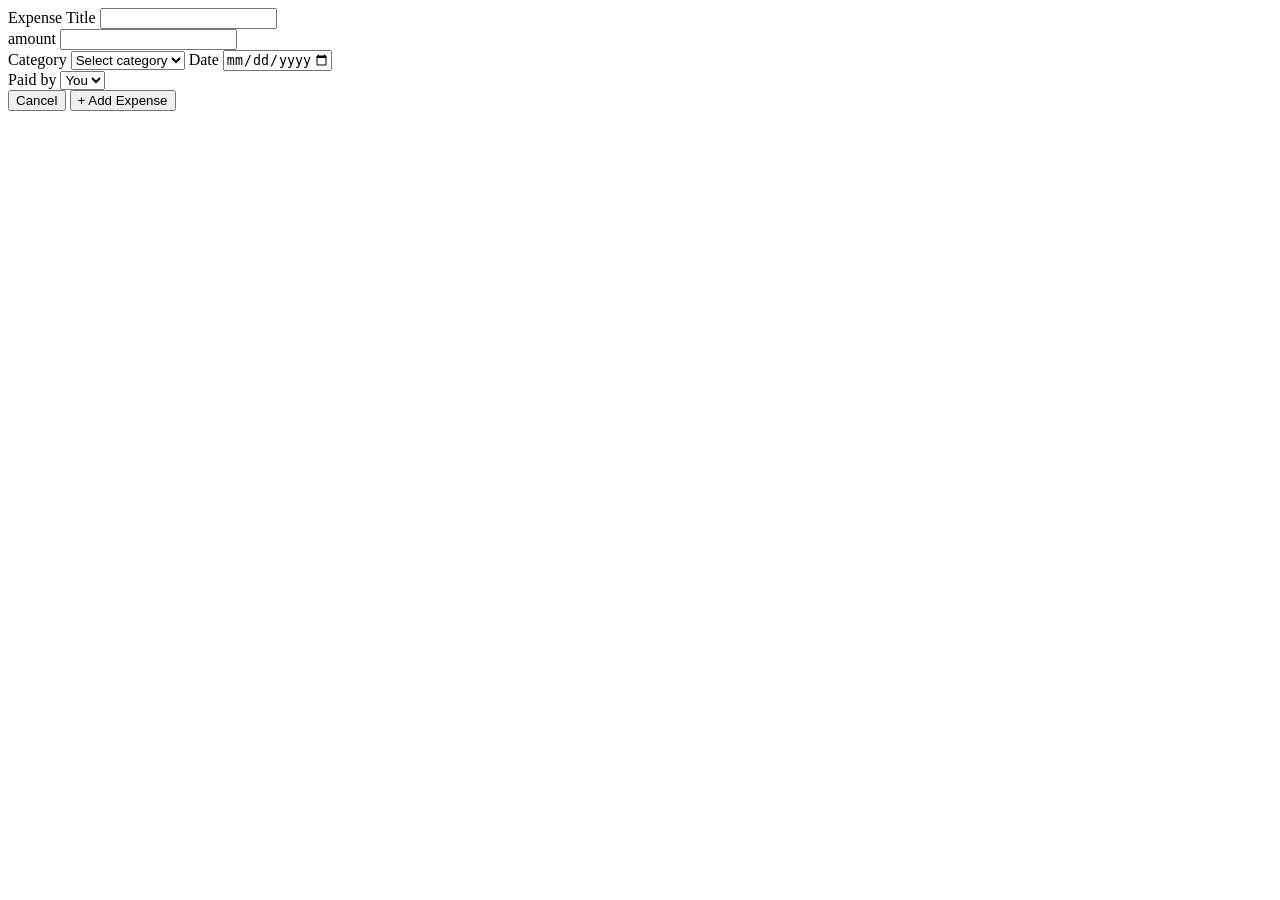
==== splitmate/depenses.html @ 75ba2c62 "Merge pull request #5 from houssam-bou/feature/heroHtml Feature/hero html" ====
<!DOCTYPE html>
<html lang="en">

<head>
    <meta charset="UTF-8">
    <meta name="viewport" content="width=device-width, initial-scale=1.0">
    <title>depenses</title>
    <link rel="stylesheet" href="/splitmate/css/style.css">
</head>
<body>


<section>
     <form id="expense-form">
                <div>
                    <label for="expense-title">Expense Title</label>
                    <input type="text" id="expense-title">
                    <br>
                    <label for="amount">amount</label>
                    <input type="number" id="Number">
                    <br>
                    <label for="category-select">Category</label>
                    <select name="category" id="category-select">
                        <option value="">Select category</option>
                        <option value="food">Food</option>
                        <option value="transport">Transport</option>
                        <option value="housing">Housing</option>
                        <option value="activities">Activities</option>
                    </select>
                    <label>
                        Date
                        <input id="date-input" type="date" name="date" min="1990-01-01" max="2017-01-01" />
                    </label>
                    <br>
                    <label for="payment">Paid by</label>
                    <select name="payment" id="payment-select">
                        <option value="">You</option>
                    </select>
                    <br>
                    <button id="cancel-button">Cancel</button>
                    <button id="add-expense">+ Add Expense</button>
                </div>
            </form>
</section>




    <script type="module" src="./js/main.js"></script>
</body>
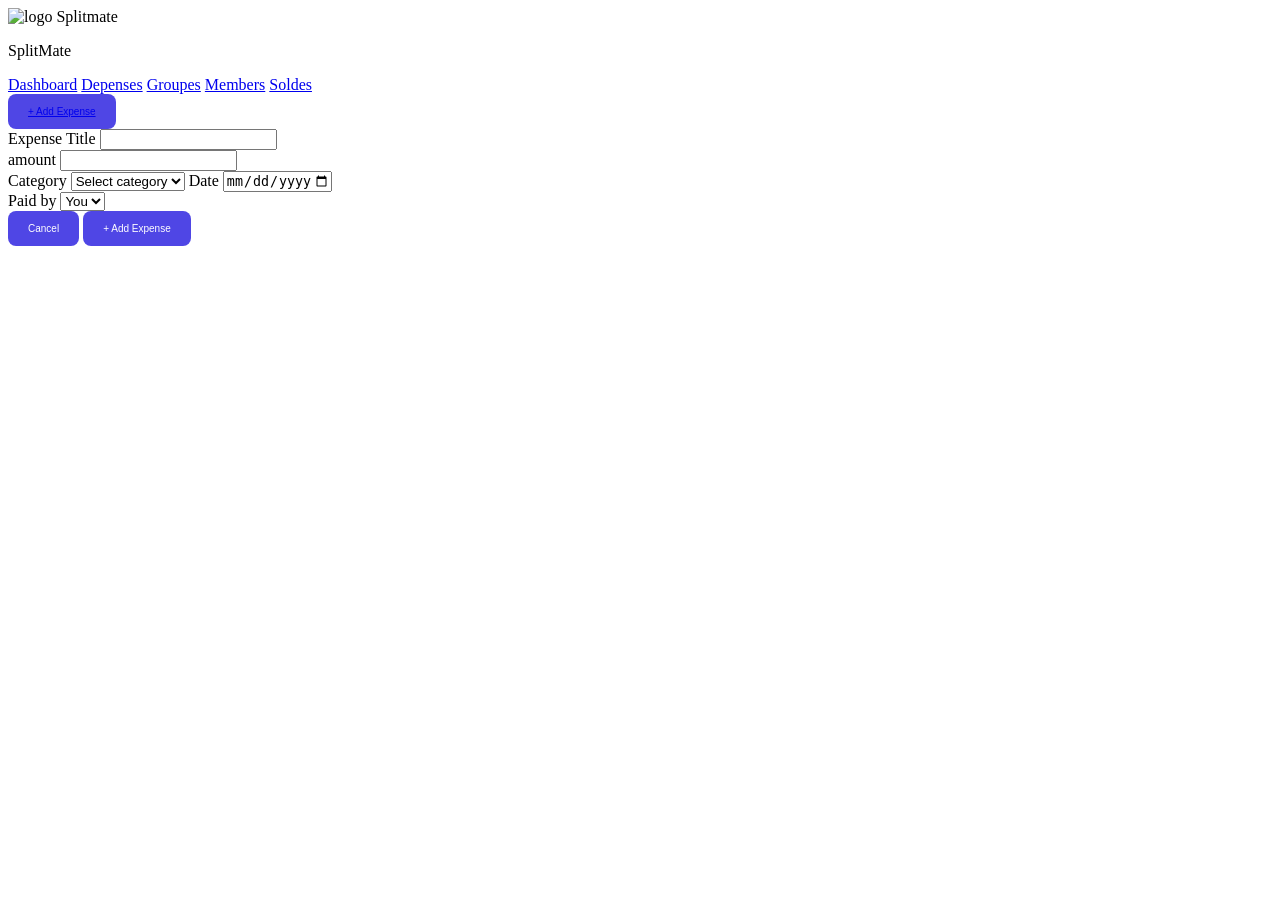
==== commit a919723a: "finishing depenses page Html" ====
--- a/splitmate/depenses.html
+++ b/splitmate/depenses.html
@@ -7,17 +7,36 @@
     <title>depenses</title>
     <link rel="stylesheet" href="/splitmate/css/style.css">
 </head>
+
 <body>
+    <header>
+        <div>
+            <img class="logo" src="/splitmate/assets/logo splitmate.png" alt="logo Splitmate">
+            <p>SplitMate</p>
+        </div>
+        <div>
+            <nav>
+                <a href="/splitmate/index.html">Dashboard</a>
+                <a href="/splitmate/depenses.html">Depenses</a>
+                <a href="/splitmate/groupes.html">Groupes</a>
+                <a href="/splitmate/members.html">Members</a>
+                <a href="/splitmate/solde.html">Soldes</a>
+            </nav>
+        </div>
+        <div>
+            <button><a href="/splitmate/depenses.html">+ Add Expense</a></button>
+        </div>
+    </header>
+    <main>
 
-
-<section>
-     <form id="expense-form">
+        <section>
+            <form id="expense-form">
                 <div>
                     <label for="expense-title">Expense Title</label>
                     <input type="text" id="expense-title">
                     <br>
                     <label for="amount">amount</label>
-                    <input type="number" id="Number">
+                    <input type="number"name="number" id="Number">
                     <br>
                     <label for="category-select">Category</label>
                     <select name="category" id="category-select">
@@ -41,8 +60,14 @@
                     <button id="add-expense">+ Add Expense</button>
                 </div>
             </form>
-</section>
+        </section>
+        <section>
+            <div id="depenses-container">
 
+            </div>
+        </section>
+
+    </main>
 
 
 
--- a/splitmate/css/style.css
+++ b/splitmate/css/style.css
@@ -0,0 +1,222 @@
+.Header {
+    display: flex;
+    justify-content: space-between;
+    padding: 12px 40px;
+    flex-wrap: wrap;
+}
+
+.logo img {
+    height: 30px;
+    width: auto;
+}
+
+button {
+    padding: 12px 20px;
+    font-size: 10px;
+    background-color: #4f46e5;
+    color: white;
+    border: none;
+    border-radius: 8px;
+    cursor: pointer;
+}
+
+.contenue {
+    display: flex;
+    align-items: center;
+    justify-content: space-between;
+    margin-left: 40px;
+    margin-right: 40px;
+}
+
+.contenue h1 {
+    font-size: 15px;
+    font-family: Arial, Helvetica, sans-serif;
+    color: rgb(6, 6, 107);
+}
+
+.contenue p {
+    font-size: 12px;
+    font-weight: bold;
+    font-family: Arial, Helvetica, sans-serif;
+    color: rgb(6, 6, 107);
+}
+
+.contenue2 {
+    display: block;
+}
+
+.contenue2 h1 {
+    font-size: 30px;
+    font-family: Arial, Helvetica, sans-serif;
+    color: rgb(6, 6, 107);
+    margin-left: 40px;
+}
+
+.contenue2 p {
+    font-size: 10px;
+    font-family: Arial, Helvetica, sans-serif;
+    color: rgb(87, 87, 100);
+    margin-left: 40px;
+}
+
+.hero-container {
+    display: flex;
+    justify-content: space-between;
+    margin-left: 40px;
+    margin-right: 40px;
+}
+
+.BRDR1 {
+    border-radius: 10px;
+    background-color: rgb(215, 225, 234);
+    height: 150px;
+    width: 250px;
+}
+
+.BRDR1 p {
+    font-size: 13px;
+    font-family: Arial, Helvetica, sans-serif;
+    color: rgb(87, 87, 100);
+    margin-left: 10px;
+}
+
+.BRDR1 h6 {
+    font-size: 25px;
+    margin-left: 10px;
+    margin-top: 10px;
+    font-family: sans-serif;
+    font-weight: lighter;
+    color: rgb(6, 6, 107);
+}
+
+
+.BRDR2 {
+    border-radius: 10px;
+    background-color: rgb(215, 225, 234);
+    height: 150px;
+    width: 250px;
+}
+
+.BRDR2 p {
+    font-size: 13px;
+    font-family: Arial, Helvetica, sans-serif;
+    color: rgb(87, 87, 100);
+    margin-left: 10px;
+}
+
+.BRDR2 h2 {
+    font-size: 25px;
+    margin-left: 10px;
+    margin-top: 10px;
+    font-family: sans-serif;
+    font-weight: lighter;
+    color: rgb(6, 6, 107);
+}
+
+.BRDR3 {
+    border-radius: 10px;
+    background-color: rgb(215, 225, 234);
+    height: 150px;
+    width: 250px;
+}
+
+.BRDR3 p {
+    font-size: 13px;
+    font-family: Arial, Helvetica, sans-serif;
+    color: rgb(87, 87, 100);
+    margin-left: 10px;
+}
+
+.BRDR3 h2 {
+    font-size: 25px;
+    margin-left: 10px;
+    margin-top: 10px;
+    font-family: sans-serif;
+    font-weight: lighter;
+    color: rgb(6, 6, 107);
+}
+
+.BRDR4 {
+    border-radius: 10px;
+    background-color: rgb(215, 225, 234);
+    height: 150px;
+    width: 250px;
+}
+
+.BRDR4 p {
+    font-size: 13px;
+    font-family: Arial, Helvetica, sans-serif;
+    color: rgb(87, 87, 100);
+    margin-left: 10px;
+}
+
+.BRDR4 h2 {
+    font-size: 25px;
+    margin-left: 10px;
+    margin-top: 10px;
+    font-family: sans-serif;
+    font-weight: lighter;
+    color: rgb(6, 6, 107);
+}
+
+.contenue3 {
+    display: flex;
+    flex-direction: column;
+    border-radius: 20px;
+    background-color: rgb(215, 225, 234);
+    height: 160px;
+    margin-top: 60px;
+}
+
+.step1 {
+    display: flex;
+    flex-direction: column;
+    margin-left: 20px;
+   
+
+}
+
+.step1 h6 {
+    font-size: 15px;
+    margin-bottom: 5px;
+    font-weight: lighter;
+    font-family: Arial, Helvetica, sans-serif;
+    color: rgb(6, 6, 107);
+
+
+}
+
+.step1 p {
+    font-size: 13px;
+    margin-top: 5px;
+    font-weight: lighter;
+    font-family: Arial, Helvetica, sans-serif;
+    color: rgb(87, 87, 100);
+}
+
+.step2 {
+    display: flex;
+    justify-content: space-between;
+    align-items: center;
+    border-radius: 20px;
+    background-color: rgb(180, 208, 231);
+    width: 1200px;
+    margin: auto;
+    margin-top: -10px;
+}
+
+.step2 h5 {
+    font-weight: lighter;
+    font-family: Arial, Helvetica, sans-serif;
+    font-size: 15px;
+    margin-left: 20px;
+    color: rgb(16, 16, 69);  
+}
+
+.step2 p {
+    font-family: Arial, Helvetica, sans-serif;  
+    margin-right: 20px;
+    color: green;
+    
+}
+
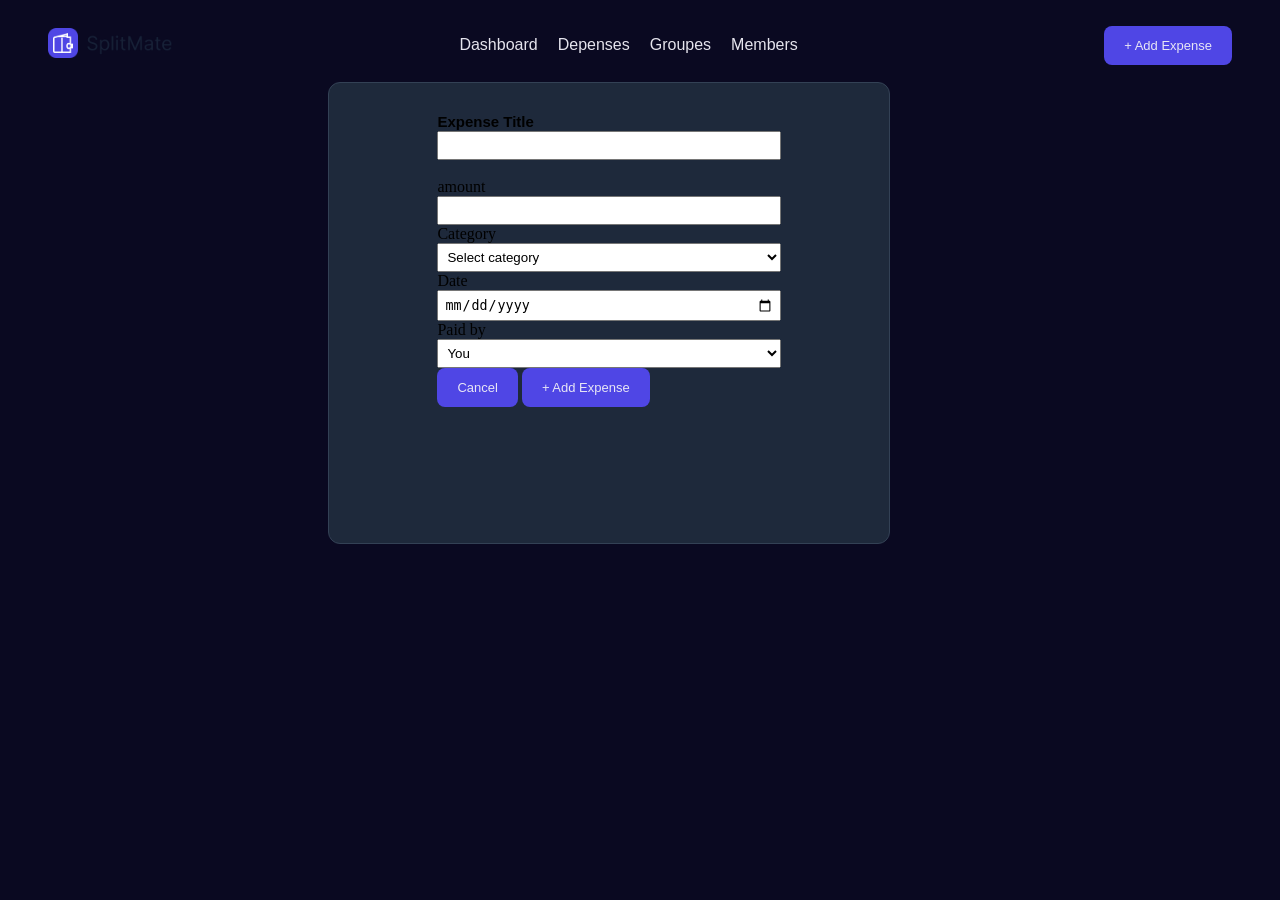
==== commit d27af7a9: "determination du html en page de depenses" ====
--- a/splitmate/depenses.html
+++ b/splitmate/depenses.html
@@ -5,22 +5,23 @@
     <meta charset="UTF-8">
     <meta name="viewport" content="width=device-width, initial-scale=1.0">
     <title>depenses</title>
-    <link rel="stylesheet" href="/splitmate/css/style.css">
+   <link rel="stylesheet" href="css/style.css">
 </head>
 
 <body>
-    <header>
-        <div>
-            <img class="logo" src="/splitmate/assets/logo splitmate.png" alt="logo Splitmate">
-            <p>SplitMate</p>
+    <header class="header">
+        <div class="photo">
+            <img src="assets/image.png">
         </div>
-        <div>
+        <div class="navi">
             <nav>
-                <a href="/splitmate/index.html">Dashboard</a>
-                <a href="/splitmate/depenses.html">Depenses</a>
-                <a href="/splitmate/groupes.html">Groupes</a>
-                <a href="/splitmate/members.html">Members</a>
-                <a href="/splitmate/solde.html">Soldes</a>
+                <ul>
+                    <li><a href="/splitmate/index.html">Dashboard</a></li>
+                    <li><a href="/splitmate/depenses.html">Depenses</a></li>
+                    <li><a href="/splitmate/groupes.html">Groupes</a></li>
+                    <li><a href="/splitmate/members.html">Members</a></li>
+                    <li><a href="/splitmate/solde.html"></a></li>
+                </ul>
             </nav>
         </div>
         <div>
@@ -29,11 +30,12 @@
     </header>
     <main>
 
-        <section>
+        <section class="contenue">
             <form id="expense-form">
                 <div>
+                    <div class="partie1">
                     <label for="expense-title">Expense Title</label>
-                    <input type="text" id="expense-title">
+                    <input type="text" id="expense-title"></div>
                     <br>
                     <label for="amount">amount</label>
                     <input type="number"name="number" id="Number">
--- a/splitmate/css/style.css
+++ b/splitmate/css/style.css
@@ -1,6 +1,11 @@
+body {
+    background-color: #0a0921;
+}
+
 .Header {
     display: flex;
     justify-content: space-between;
+    align-items: center;
     padding: 12px 40px;
     flex-wrap: wrap;
 }
@@ -12,63 +17,68 @@
 
 button {
     padding: 12px 20px;
-    font-size: 10px;
+    font-size: 13px;
+    font-family: Arial, Helvetica, sans-serif;
     background-color: #4f46e5;
-    color: white;
+    color: rgb(232, 230, 245);
     border: none;
     border-radius: 8px;
-    cursor: pointer;
-}
+    font-weight: lighter;
+}
+
+.navi a {
+    text-decoration: none;
+    font-family: Arial, Helvetica, sans-serif;
+    color: rgb(229, 228, 237);
+}
+
+.navi ul {
+    display: flex;
+    display: flex;
+    list-style: none;
+    gap: 20px;
+    flex-wrap: wrap;
+    padding: 0px;
+    text-align: none;
+}
+
 
 .contenue {
-    display: flex;
-    align-items: center;
+    display: block;
+    margin-left: 40px;
+    margin-right: 40px;
+}
+
+.contenue p {
+    font-size: 15px;
+    font-weight: lighter;
+    font-family: Arial, Helvetica, sans-serif;
+    color: rgb(76, 73, 73);
+    margin-top: 10px;
+    margin-bottom: 10px;
+}
+
+.contenue h1 {
+    font-size: 30px;
+    font-family: Arial, Helvetica, sans-serif;
+    color: rgb(217, 217, 222);
+    margin-top: 10px;
+    margin-bottom: 10px;
+
+}
+
+.hero-container {
+    display: flex;
     justify-content: space-between;
     margin-left: 40px;
     margin-right: 40px;
-}
-
-.contenue h1 {
-    font-size: 15px;
-    font-family: Arial, Helvetica, sans-serif;
-    color: rgb(6, 6, 107);
-}
-
-.contenue p {
-    font-size: 12px;
-    font-weight: bold;
-    font-family: Arial, Helvetica, sans-serif;
-    color: rgb(6, 6, 107);
-}
-
-.contenue2 {
-    display: block;
-}
-
-.contenue2 h1 {
-    font-size: 30px;
-    font-family: Arial, Helvetica, sans-serif;
-    color: rgb(6, 6, 107);
-    margin-left: 40px;
-}
-
-.contenue2 p {
-    font-size: 10px;
-    font-family: Arial, Helvetica, sans-serif;
-    color: rgb(87, 87, 100);
-    margin-left: 40px;
-}
-
-.hero-container {
-    display: flex;
-    justify-content: space-between;
-    margin-left: 40px;
-    margin-right: 40px;
+
 }
 
 .BRDR1 {
-    border-radius: 10px;
-    background-color: rgb(215, 225, 234);
+    display: block;
+    border-radius: 10px;
+    background-color: rgb(53, 80, 103);
     height: 150px;
     width: 250px;
 }
@@ -76,23 +86,31 @@
 .BRDR1 p {
     font-size: 13px;
     font-family: Arial, Helvetica, sans-serif;
-    color: rgb(87, 87, 100);
-    margin-left: 10px;
-}
-
-.BRDR1 h6 {
-    font-size: 25px;
-    margin-left: 10px;
-    margin-top: 10px;
-    font-family: sans-serif;
-    font-weight: lighter;
-    color: rgb(6, 6, 107);
-}
-
+    color: rgb(32, 30, 30);
+    margin-left: 10px;
+}
+
+.BRDR1 a {
+    font-size: 15px;
+    font-family: Arial, Helvetica, sans-serif;
+    text-decoration: none;
+    margin-left: 10px;
+    color: white;
+}
+
+.BRDR1 h2 {
+    font-size: 30px;
+    font-size: bold;
+    margin-left: 10px;
+    margin-top: 5px;
+    margin-bottom: 10px;
+    color: rgb(12, 158, 24);
+}
 
 .BRDR2 {
-    border-radius: 10px;
-    background-color: rgb(215, 225, 234);
+    display: block;
+    border-radius: 10px;
+    background-color: rgb(53, 80, 103);
     height: 150px;
     width: 250px;
 }
@@ -100,22 +118,32 @@
 .BRDR2 p {
     font-size: 13px;
     font-family: Arial, Helvetica, sans-serif;
-    color: rgb(87, 87, 100);
-    margin-left: 10px;
-}
-
-.BRDR2 h2 {
-    font-size: 25px;
-    margin-left: 10px;
-    margin-top: 10px;
-    font-family: sans-serif;
-    font-weight: lighter;
-    color: rgb(6, 6, 107);
-}
+    color: rgb(32, 30, 30);
+    margin-left: 10px;
+}
+
+.BRDR2 a {
+    font-size: 15px;
+    font-family: Arial, Helvetica, sans-serif;
+    text-decoration: none;
+    margin-left: 10px;
+    color: white;
+}
+
+.BRDR2 h6 {
+    font-size: 30px;
+    font-size: bold;
+    margin-left: 10px;
+    margin-top: 5px;
+    margin-bottom: 10px;
+    color: rgb(12, 158, 24);
+}
+
 
 .BRDR3 {
-    border-radius: 10px;
-    background-color: rgb(215, 225, 234);
+    display: block;
+    border-radius: 10px;
+    background-color: rgb(53, 80, 103);
     height: 150px;
     width: 250px;
 }
@@ -123,22 +151,32 @@
 .BRDR3 p {
     font-size: 13px;
     font-family: Arial, Helvetica, sans-serif;
-    color: rgb(87, 87, 100);
-    margin-left: 10px;
+    color: rgb(32, 30, 30);
+    margin-left: 10px;
+}
+
+.BRDR3 a {
+    font-size: 15px;
+    font-family: Arial, Helvetica, sans-serif;
+    text-decoration: none;
+    margin-left: 10px;
+    color: white;
 }
 
 .BRDR3 h2 {
-    font-size: 25px;
-    margin-left: 10px;
-    margin-top: 10px;
-    font-family: sans-serif;
-    font-weight: lighter;
-    color: rgb(6, 6, 107);
-}
+    font-size: 30px;
+    font-size: bold;
+    margin-left: 10px;
+    margin-top: 5px;
+    margin-bottom: 10px;
+    color: rgb(12, 158, 24);
+}
+
 
 .BRDR4 {
-    border-radius: 10px;
-    background-color: rgb(215, 225, 234);
+    display: block;
+    border-radius: 10px;
+    background-color: rgb(53, 80, 103);
     height: 150px;
     width: 250px;
 }
@@ -146,77 +184,197 @@
 .BRDR4 p {
     font-size: 13px;
     font-family: Arial, Helvetica, sans-serif;
-    color: rgb(87, 87, 100);
-    margin-left: 10px;
+    color: rgb(32, 30, 30);
+    margin-left: 10px;
+}
+
+.BRDR4 a {
+    font-size: 15px;
+    font-family: Arial, Helvetica, sans-serif;
+    text-decoration: none;
+    margin-left: 10px;
+    color: white;
 }
 
 .BRDR4 h2 {
-    font-size: 25px;
-    margin-left: 10px;
-    margin-top: 10px;
-    font-family: sans-serif;
-    font-weight: lighter;
-    color: rgb(6, 6, 107);
-}
-
-.contenue3 {
+    font-size: 30px;
+    font-size: bold;
+    margin-left: 10px;
+    margin-top: 5px;
+    margin-bottom: 10px;
+    color: rgb(12, 158, 24);
+}
+
+.para {
+    font-size: 15px;
+    font-family: Arial, Helvetica, sans-serif;
+    color: rgb(217, 217, 222);
+    margin-left: 40px;
+}
+.acces-rapide-container {
+    width: 100%;
+    margin: 20px auto;
+}
+
+.acces-rapide-container nav {
+    display: flex;
+    justify-content: center;
+    gap: 20px;
+}
+.acces-rapide-container a{
+ font-family: Arial, Helvetica, sans-serif;
+ text-decoration: none;
+ color: white;
+}
+
+.acces-rapide-container nav div {
     display: flex;
     flex-direction: column;
-    border-radius: 20px;
-    background-color: rgb(215, 225, 234);
-    height: 160px;
-    margin-top: 60px;
-}
-
-.step1 {
-    display: flex;
-    flex-direction: column;
-    margin-left: 20px;
-   
-
-}
-
-.step1 h6 {
-    font-size: 15px;
-    margin-bottom: 5px;
-    font-weight: lighter;
-    font-family: Arial, Helvetica, sans-serif;
-    color: rgb(6, 6, 107);
-
-
-}
-
-.step1 p {
-    font-size: 13px;
-    margin-top: 5px;
-    font-weight: lighter;
-    font-family: Arial, Helvetica, sans-serif;
-    color: rgb(87, 87, 100);
-}
-
-.step2 {
+    gap: 15px;
+}
+
+.acces-rapide-container button {
+    width: 300px;
+    height: 80px;
+    border-radius: 10px;
+}
+
+
+body {
+    background-color: #0a0921;
+}
+
+.header{
     display: flex;
     justify-content: space-between;
     align-items: center;
-    border-radius: 20px;
-    background-color: rgb(180, 208, 231);
-    width: 1200px;
-    margin: auto;
-    margin-top: -10px;
-}
-
-.step2 h5 {
+    padding: 12px 40px;
+    flex-wrap: wrap;
+}
+
+.photo img {
+    height: 30px;
+    width: auto;
+}
+
+button {
+    padding: 12px 20px;
+    font-size: 13px;
+    font-family: Arial, Helvetica, sans-serif;
+    background-color: #4f46e5;
+    color: rgb(232, 230, 245);
+    border: none;
+    border-radius: 8px;
     font-weight: lighter;
-    font-family: Arial, Helvetica, sans-serif;
-    font-size: 15px;
-    margin-left: 20px;
-    color: rgb(16, 16, 69);  
-}
-
-.step2 p {
-    font-family: Arial, Helvetica, sans-serif;  
-    margin-right: 20px;
-    color: green;
-    
-}
-
+}
+
+button a {
+    color: rgb(232, 230, 245);
+    text-decoration: none;
+}
+
+.contenue{
+    display: block;
+    justify-content: center;
+    align-items: center ;
+    width: 500px;
+    height: 400px;
+    background-color: #1e293b; 
+    border: 1px solid #334155; 
+    border-radius: 12px; 
+    padding: 30px; 
+    margin-left:320px
+}
+
+#expense-form {
+    display: flex;
+    flex-direction: column;
+    align-items: center;
+}
+
+#expense-form input,
+#expense-form select {
+    width: 100%;
+    padding: 5px;
+    box-sizing: border-box; 
+}
+
+label[for="expense-title"] {
+    font-family: Arial, sans-serif;
+    font-weight: bold;
+    font-size: 15px;
+}
+
+
+
+
+body {
+    background-color: #0a0921;
+}
+
+.HEAder {
+    display: flex;
+    justify-content: space-between;
+    align-items: center;
+    padding: 12px 40px;
+    flex-wrap: wrap;
+}
+
+.pic img {
+    height: 30px;
+    width: auto;
+}
+
+button {
+    padding: 12px 20px;
+    font-size: 13px;
+    font-family: Arial, Helvetica, sans-serif;
+    background-color: #4f46e5;
+    color: rgb(232, 230, 245);
+    border: none;
+    border-radius: 8px;
+    font-weight: lighter;
+}
+
+.crer-un-groupe {
+    text-align: center;
+    font-family: Arial, sans-serif;
+    color: white;
+}
+#groupes-form {
+    width: 500px;
+    margin: 40px auto;
+    padding: 40px;
+    background-color: #1e293b;
+    border-radius: 15px;
+}
+#groupes-form label {
+    display: block;
+    margin-top: 15px;
+    color: white;
+    font-family: Arial, sans-serif;
+}
+#groupes-form input,
+#groupes-form select {
+    width: 100%;
+    height: 40px;
+    margin-top: 5px;
+    padding: 5px;
+    box-sizing: border-box;
+    border-radius: 5px;
+    border: 1px solid #ccc;
+}
+#groupes-form button {
+    margin-top: 20px;
+    padding: 12px 25px;
+    border: none;
+    border-radius: 8px;
+    background-color: #4f46e5;
+    color: white;
+    cursor: pointer;
+}
+
+#groupes-form h1 {
+    color: white;
+    font-family: Arial, sans-serif;
+}
